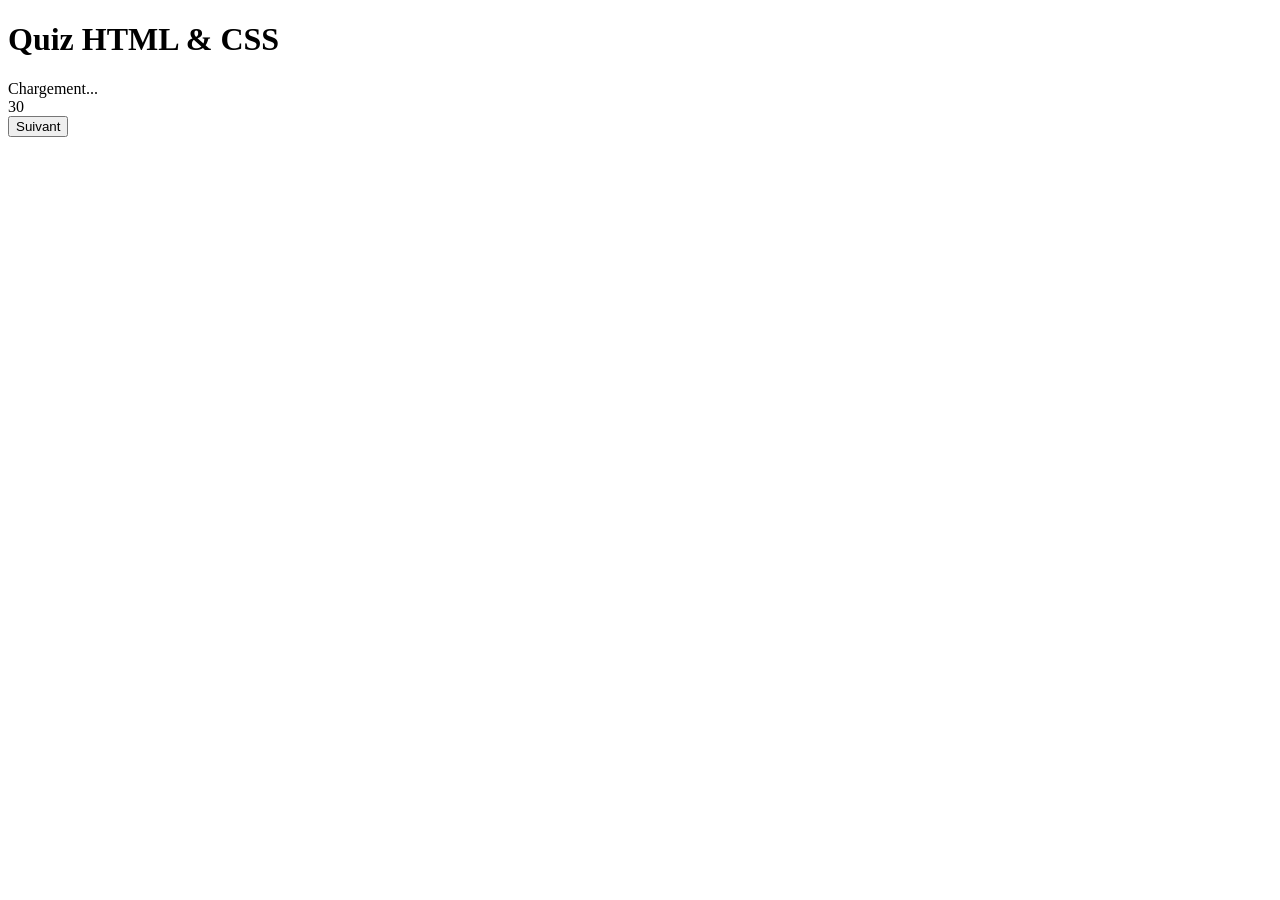
==== index.html @ 0796e72c "Add files via upload" ====
<!DOCTYPE html>
<html lang="fr">
<head>
  <meta charset="UTF-8" />
  <meta name="viewport" content="width=device-width, initial-scale=1.0" />
  <title>Quiz HTML & CSS</title>
  <link rel="stylesheet" href="style.css" />
  <link href="https://fonts.googleapis.com/css2?family=Orbitron:wght@500&display=swap" rel="stylesheet">
</head>
<body>
  <div class="quiz-container">
    <h1>Quiz HTML & CSS</h1>
    <div id="question-container">
      <div id="question">Chargement...</div>
      <div id="answers"></div>
      <div id="timer">30</div>
    </div>
    <button id="next-btn">Suivant</button>
    <div id="result" class="hidden"></div>
  </div>

  <script src="questions.js"></script>
  <script src="script.js"></script>
</body>
</html>
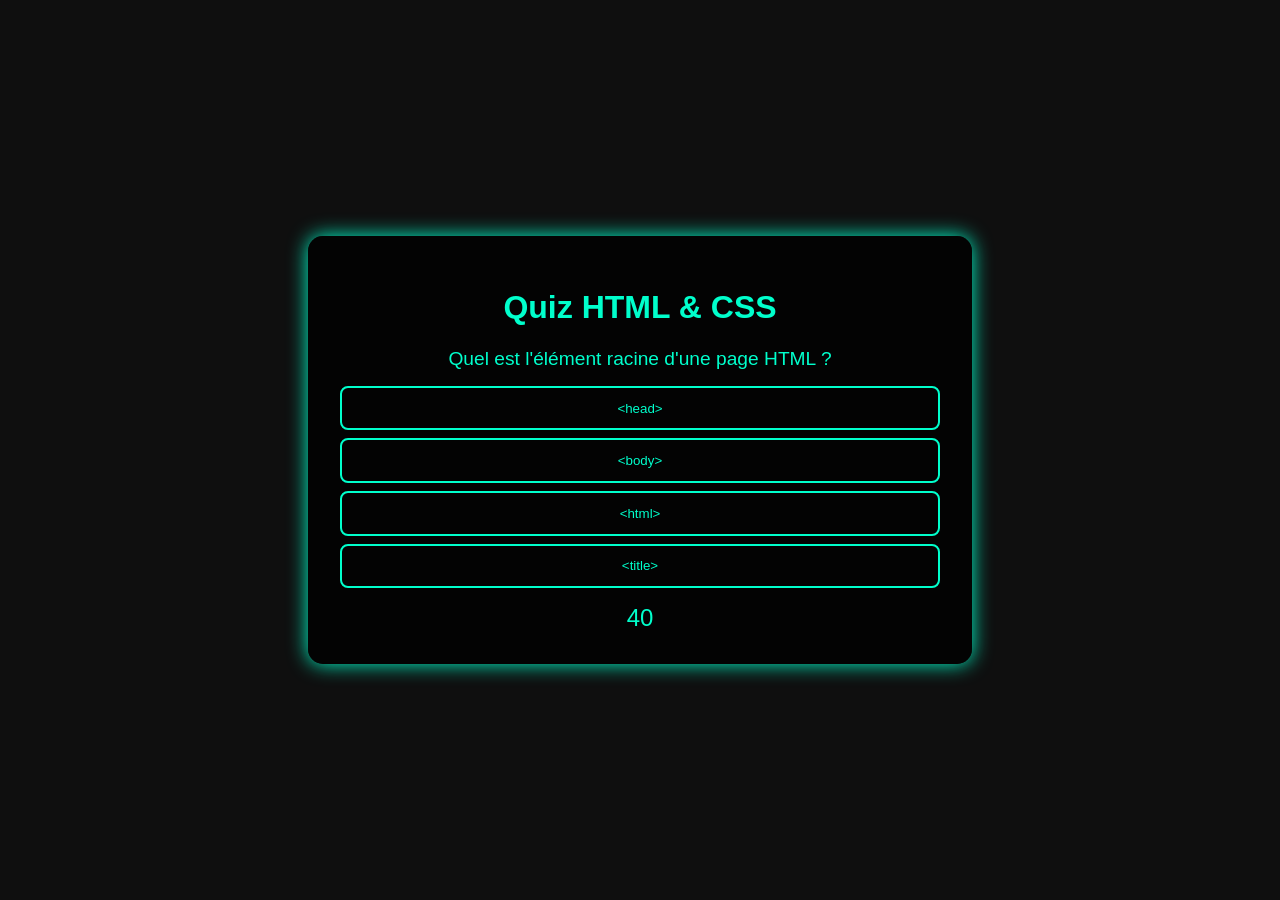
==== commit 27215ced: "Add files via upload" ====
--- a/index.html
+++ b/index.html
@@ -4,7 +4,7 @@
   <meta charset="UTF-8" />
   <meta name="viewport" content="width=device-width, initial-scale=1.0" />
   <title>Quiz HTML & CSS</title>
-  <link rel="stylesheet" href="style.css" />
+  <link rel="stylesheet" href="style1.css" />
   <link href="https://fonts.googleapis.com/css2?family=Orbitron:wght@500&display=swap" rel="stylesheet">
 </head>
 <body>
@@ -19,7 +19,7 @@
     <div id="result" class="hidden"></div>
   </div>
 
-  <script src="questions.js"></script>
-  <script src="script.js"></script>
+  <script src="questions1.js"></script>
+  <script src="script1.js"></script>
 </body>
 </html>
--- a/style1.css
+++ b/style1.css
@@ -0,0 +1,70 @@
+body {
+  margin: 0;
+  font-family: 'Orbitron', sans-serif;
+  background: url('https://www.transparenttextures.com/patterns/asfalt-dark.png'), #0f0f0f;
+  color: #00ffcc;
+  display: flex;
+  justify-content: center;
+  align-items: center;
+  height: 100vh;
+  background-size: cover;
+}
+
+.quiz-container {
+  background: rgba(0, 0, 0, 0.8);
+  padding: 2rem;
+  border-radius: 15px;
+  box-shadow: 0 0 20px #00ffcc;
+  max-width: 600px;
+  width: 90%;
+  text-align: center;
+}
+
+#question {
+  font-size: 1.2rem;
+  margin-bottom: 1rem;
+}
+
+#answers button {
+  display: block;
+  width: 100%;
+  margin: 0.5rem 0;
+  padding: 0.8rem;
+  background: transparent;
+  border: 2px solid #00ffcc;
+  color: #00ffcc;
+  border-radius: 8px;
+  cursor: pointer;
+  transition: background 0.3s;
+}
+
+#answers button:hover {
+  background: #00ffcc;
+  color: black;
+}
+
+#timer {
+  font-size: 1.5rem;
+  margin-top: 1rem;
+}
+
+#next-btn {
+  margin-top: 1rem;
+  padding: 0.8rem 1.5rem;
+  font-size: 1rem;
+  background: #00ffcc;
+  color: black;
+  border: none;
+  border-radius: 8px;
+  cursor: pointer;
+  display: none;
+}
+
+#result {
+  font-size: 1.5rem;
+  margin-top: 2rem;
+}
+
+.hidden {
+  display: none;
+}
